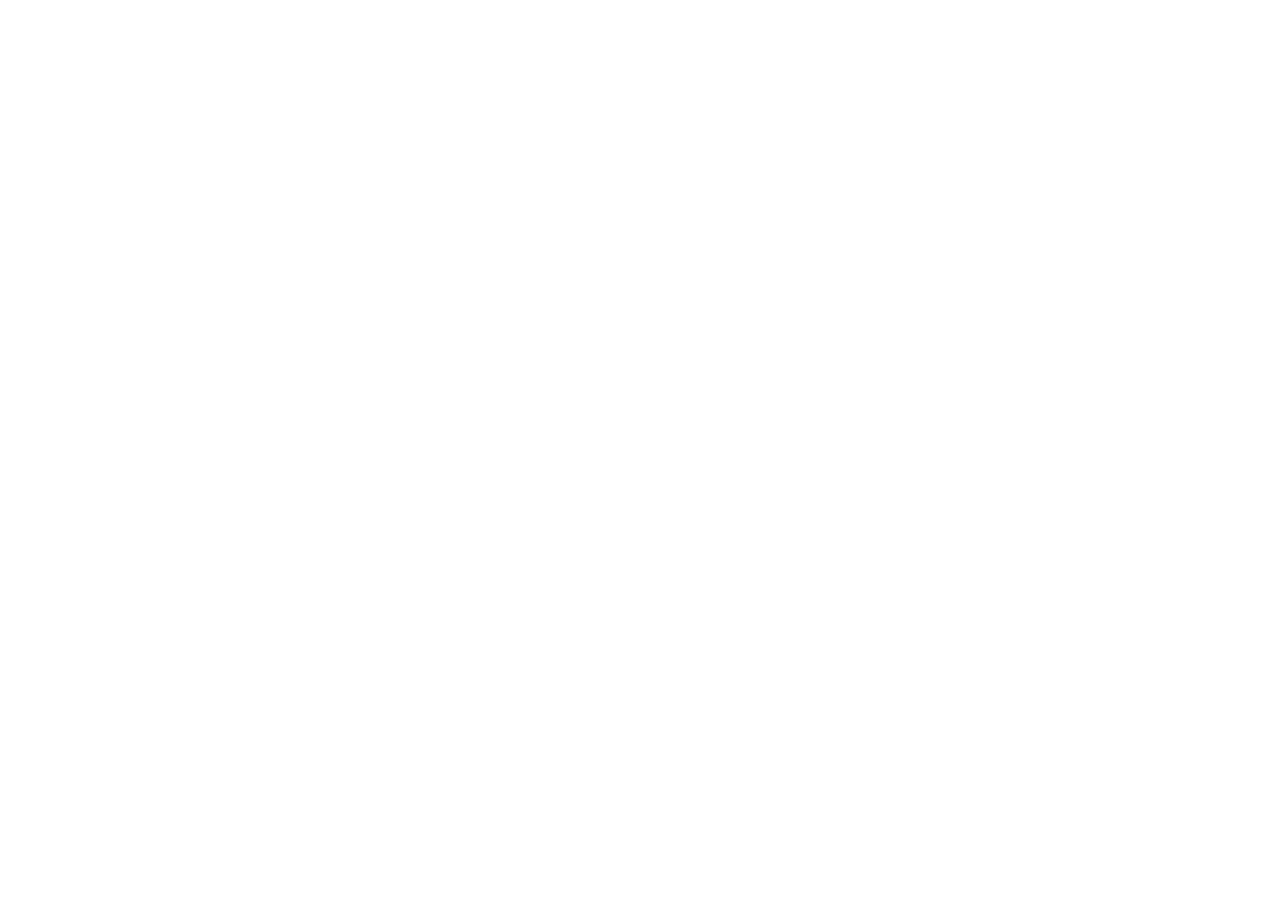
==== pertemuan2/pertemuan4/about.html @ 33cc7ac1 "Exercise 1" ====
<!DOCTYPE html>
<html lang="en">
<head>
    <meta charset="UTF-8">
    <meta name="viewport" content="width=device-width, initial-scale=1.0">
    <title>About Us</title>
</head>
<body>
    
</body>
</html>
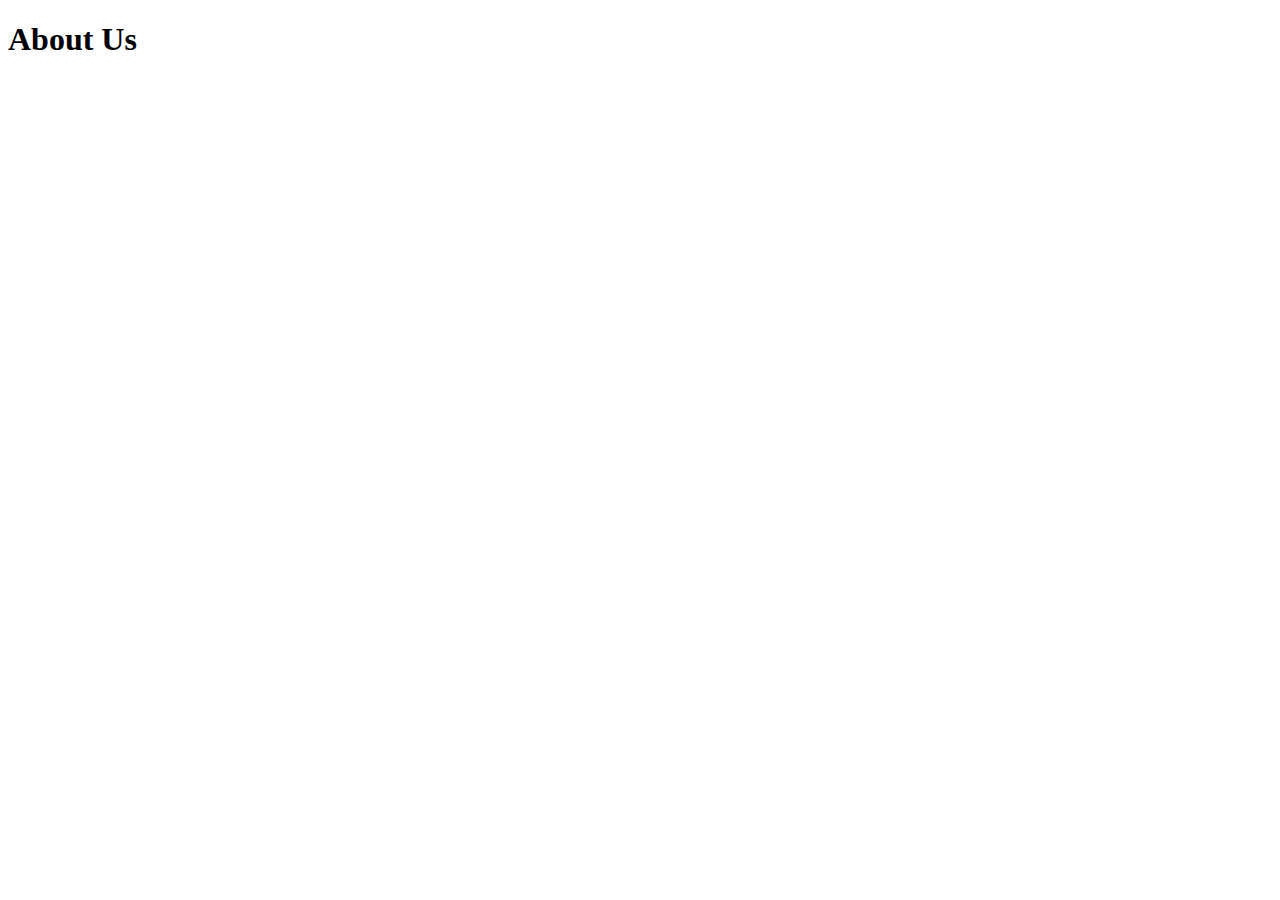
==== commit 2b162b98: "Exercise1" ====
--- a/pertemuan2/pertemuan4/about.html
+++ b/pertemuan2/pertemuan4/about.html
@@ -3,9 +3,9 @@
 <head>
     <meta charset="UTF-8">
     <meta name="viewport" content="width=device-width, initial-scale=1.0">
-    <title>About Us</title>
+    <title>Web Design Class</title>
 </head>
 <body>
-    
+    <h1>About Us</h1>
 </body>
 </html>